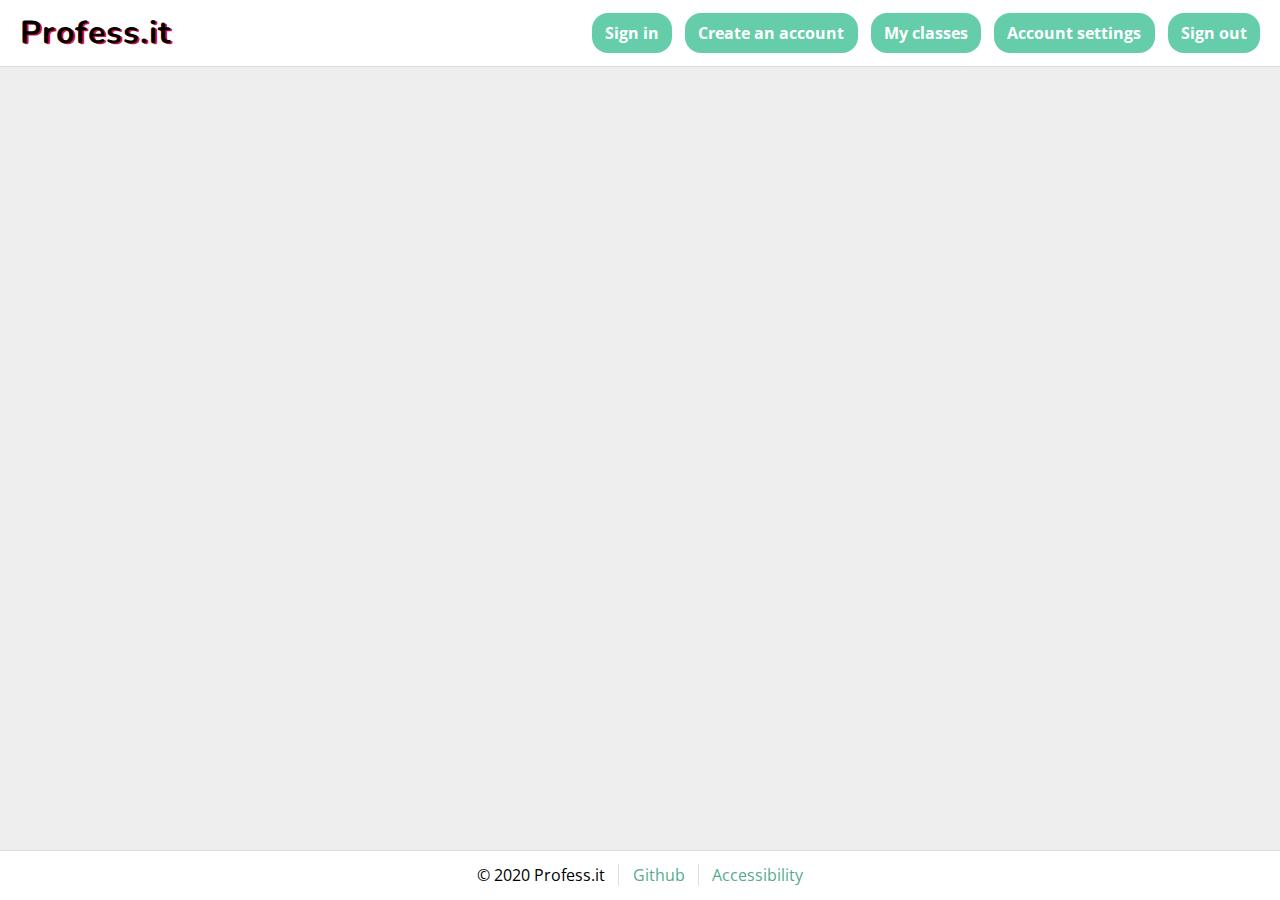
==== frontend/pages/index.html @ 6f69a9e1 "Moved index.html to pages" ====
<!DOCTYPE html>
<html>
	<head>
		<title>Profess.it</title>
		<link rel="stylesheet" href="../styles.css" />
		<script src="components/header.js"></script>
		<script src="components/footer.js"></script>
	</head>
	<body>
		<div id="wrapper">
			<header>
				<a href="index.html" id="wordmark">Profess.it</a>
				<div id="site-nav" class="links">
					<a href="#">Sign in</a><a href="#">Create an account</a><a
					href="classes.html">My classes</a><a
					href="#">Account settings</a><a href="#">Sign out</a>
				</div>
			</header>
			<main>
			</main>
			<footer>
				<span>© 2020 Profess.it</span><a
				href="https://github.com/yawsers/SDD">Github</a><a
				href="https://info.rpi.edu/statement-of-accessibility">Accessibility</a>
			</footer>
		</div>
	</body>
</html>
---- frontend/styles.css ----
@import url('https://fonts.googleapis.com/css2?family=Nunito&family=Open+Sans&display=swap');

:root {
/* general vars */
	--font-size: 1rem;
	--line-height: 1.4;
	--font-color: #000;
	--bg: #eee;
	--border-color: #ddd;
	--btn-pad-tb: calc((var(--wordmark-size) * var(--wordmark-height)
		- var(--font-size) * var(--line-height)) / 2);
	--btn-pad-rl: calc(var(--btn-pad-tb) * 1.5);
	--button-padding: var(--btn-pad-tb) var(--btn-pad-rl);
	--border-radius: var(--font-size);
	--margin: var(--hdr-pad-tb);
	--link-color: #66cdaa;
	--link-darken: #55ab8e;
	--title-size: 1.4rem;
/* accent colors */
	--card-accent-1: #ff6347;
	--card-accent-1-darken: #d5533b;
	--card-accent-2: #6495ed;
	--card-accent-2-darken: #537cc6;
	--nav-accent: #9370db;
	--nav-darken: #7b5db7;
/* header vars */
	--wordmark-size: 2rem;
	--wordmark-height: 1.25;
	--wordmark-accent: #dc143c;
	--hdr-pad-tb: var(--btn-pad-rl);
	--hdr-pad-rl: calc(var(--hdr-pad-tb) * 1.5);
	--header-padding: var(--hdr-pad-tb) var(--hdr-pad-rl);
}

* {
	box-sizing: border-box;
	max-width: 100%;
	transition: all 0.2s linear;
}

body {
	margin: 0;
	background: var(--bg);
	font-size: var(--font-size);
	line-height: var(--line-height);
	color: var(--font-color);
	font-family: 'Open Sans', sans-serif;
}

::selection {
	background: var(--font-color);
	color: #fff;
}

a {
	color: var(--link-darken);
	text-decoration: none;
}

a:hover {
	text-decoration: underline;
}

header, footer {
	background: #fff;
	padding: var(--header-padding);
}

header {
	border-bottom: 1px solid var(--border-color);
	font-weight: bold;
	margin-bottom: var(--margin);
}

header a:hover {
	text-decoration: none;
}

footer {
	border-top: 1px solid var(--border-color);
	text-align: center;
	position: absolute;
	bottom: 0;
	width: 100%;
	margin-top: var(--margin);
}

footer > * {
	padding: 0 var(--btn-pad-rl);
}

footer > *:not(:first-child) {
	border-left: 1px solid var(--border-color);
}

main {
	width: 70%;
	margin: 0 auto;
}

#wrapper {
	min-height: 100vh;
	position: relative;
}

#wordmark {
	color: #000;
	font-size: var(--wordmark-size);
	line-height: var(--wordmark-height);
	text-shadow: 2px 1px 0 var(--wordmark-accent);
	font-family: 'Nunito', sans-serif;
	letter-spacing: 1px;
}

#site-nav {
	float: right;
}

#site-nav a {
	background: var(--link-color);
}

#site-nav a:hover {
	background: var(--link-darken);
}

#site-nav, .links a:not(:first-child) {
	margin-left: var(--btn-pad-rl);
}

#class-nav {
	font-weight: bold;
	width: fit-content;
	margin: var(--margin) auto;
}

#class-nav a {
	background: var(--nav-accent);
}

#class-nav a:hover {
	background: var(--nav-darken);
}

.links a {
	border-radius: var(--border-radius);
	color: #fff;
	display: inline-block;
	padding: var(--button-padding);
}

.links a:hover {
	text-decoration: none;
}

#classes a {
	width: calc((100% - var(--margin) * 2) / 3);
	position: relative;
	height: calc(var(--btn-pad-tb) * 2 + (var(--title-size) * 3
		+ var(--font-size)) * var(--line-height));
}

#classes a div:first-child {
	font-weight: bold;
	font-size: var(--title-size);
}

#classes a div:last-child {
	position: absolute;
	bottom: var(--btn-pad-tb);
}

#classes a:nth-child(2n + 1) {
	background: var(--card-accent-1);
}

#classes a:nth-child(2n + 1):hover {
	background: var(--card-accent-1-darken);
}

#classes a:nth-child(2n) {
	background: var(--card-accent-2);
}

#classes a:nth-child(2n):hover {
	background: var(--card-accent-2-darken);
}

#classes a:nth-child(3n + 1) {
	margin-left: 0;
}

#classes a:nth-child(n + 4) {
	margin-top: var(--margin);
}
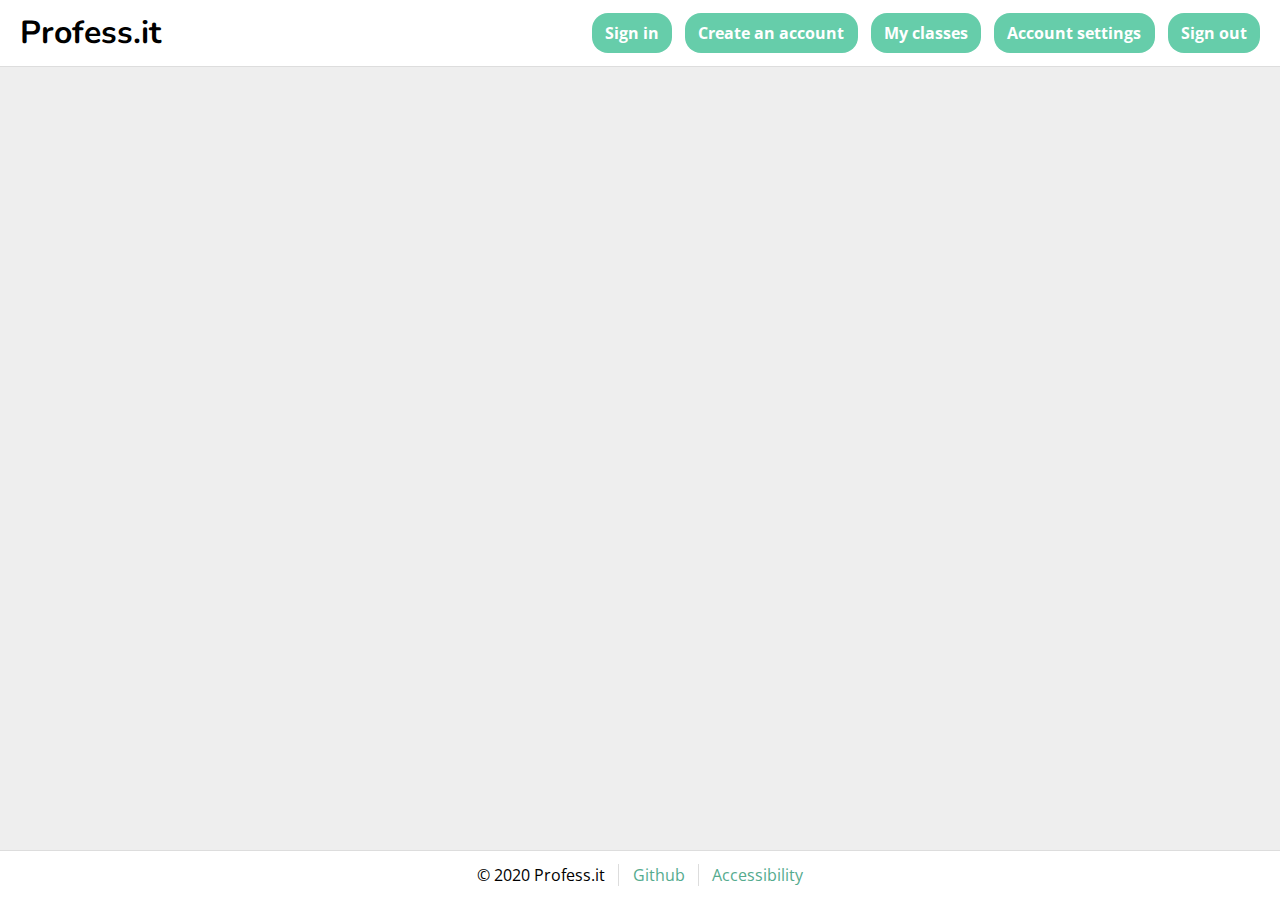
==== commit 95a0ad01: "Changed component directory for index.html" ====
--- a/frontend/pages/index.html
+++ b/frontend/pages/index.html
@@ -3,8 +3,8 @@
 	<head>
 		<title>Profess.it</title>
 		<link rel="stylesheet" href="../styles.css" />
-		<script src="components/header.js"></script>
-		<script src="components/footer.js"></script>
+		<script src="../components/header.js"></script>
+		<script src="../components/footer.js"></script>
 	</head>
 	<body>
 		<div id="wrapper">
--- a/frontend/styles.css
+++ b/frontend/styles.css
@@ -107,9 +107,7 @@
 	color: #000;
 	font-size: var(--wordmark-size);
 	line-height: var(--wordmark-height);
-	text-shadow: 2px 1px 0 var(--wordmark-accent);
 	font-family: 'Nunito', sans-serif;
-	letter-spacing: 1px;
 }
 
 #site-nav {
@@ -163,6 +161,7 @@
 #classes a div:first-child {
 	font-weight: bold;
 	font-size: var(--title-size);
+	font-family: 'Nunito', sans-serif;
 }
 
 #classes a div:last-child {
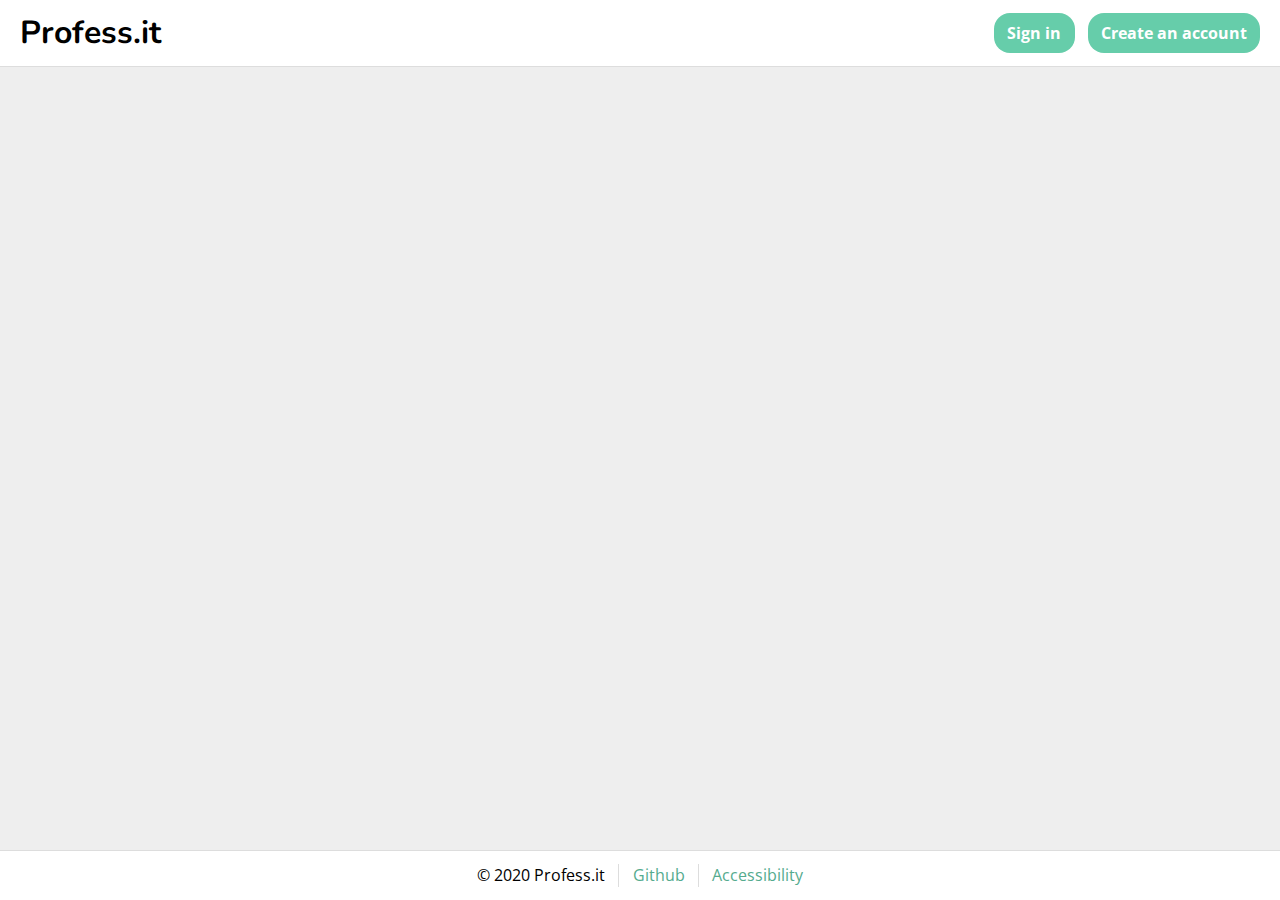
==== commit 00acda09: "header+footer components script updates for styling" ====
--- a/frontend/pages/index.html
+++ b/frontend/pages/index.html
@@ -5,24 +5,14 @@
 		<link rel="stylesheet" href="../styles.css" />
 		<script src="../components/header.js"></script>
 		<script src="../components/footer.js"></script>
+		<script src="../scripts/onload.js"></script>
 	</head>
 	<body>
 		<div id="wrapper">
-			<header>
-				<a href="index.html" id="wordmark">Profess.it</a>
-				<div id="site-nav" class="links">
-					<a href="#">Sign in</a><a href="#">Create an account</a><a
-					href="classes.html">My classes</a><a
-					href="#">Account settings</a><a href="#">Sign out</a>
-				</div>
-			</header>
+			<header-component></header-component>
 			<main>
 			</main>
-			<footer>
-				<span>© 2020 Profess.it</span><a
-				href="https://github.com/yawsers/SDD">Github</a><a
-				href="https://info.rpi.edu/statement-of-accessibility">Accessibility</a>
-			</footer>
+			<footer-component></footer-component>
 		</div>
 	</body>
 </html>
--- a/frontend/styles.css
+++ b/frontend/styles.css
@@ -26,7 +26,6 @@
 /* header vars */
 	--wordmark-size: 2rem;
 	--wordmark-height: 1.25;
-	--wordmark-accent: #dc143c;
 	--hdr-pad-tb: var(--btn-pad-rl);
 	--hdr-pad-rl: calc(var(--hdr-pad-tb) * 1.5);
 	--header-padding: var(--hdr-pad-tb) var(--hdr-pad-rl);
@@ -68,7 +67,6 @@
 
 header {
 	border-bottom: 1px solid var(--border-color);
-	font-weight: bold;
 	margin-bottom: var(--margin);
 }
 
@@ -87,10 +85,19 @@
 
 footer > * {
 	padding: 0 var(--btn-pad-rl);
+	display: inline-block;
 }
 
 footer > *:not(:first-child) {
 	border-left: 1px solid var(--border-color);
+}
+
+footer > *:first-child {
+	padding-left: 0;
+}
+
+footer > *:last-child {
+	padding-right: 0;
 }
 
 main {
@@ -108,35 +115,36 @@
 	font-size: var(--wordmark-size);
 	line-height: var(--wordmark-height);
 	font-family: 'Nunito', sans-serif;
-}
-
-#site-nav {
+	font-weight: bold;
+	display: inline-block;
+}
+
+#primary-nav {
 	float: right;
 }
 
-#site-nav a {
+#primary-nav a {
 	background: var(--link-color);
 }
 
-#site-nav a:hover {
+#primary-nav a:hover {
 	background: var(--link-darken);
 }
 
-#site-nav, .links a:not(:first-child) {
+#primary-nav, .links a:not(:first-child) {
 	margin-left: var(--btn-pad-rl);
 }
 
-#class-nav {
-	font-weight: bold;
+#secondary-nav {
 	width: fit-content;
 	margin: var(--margin) auto;
 }
 
-#class-nav a {
+#secondary-nav a {
 	background: var(--nav-accent);
 }
 
-#class-nav a:hover {
+#secondary-nav a:hover {
 	background: var(--nav-darken);
 }
 
@@ -145,6 +153,7 @@
 	color: #fff;
 	display: inline-block;
 	padding: var(--button-padding);
+	font-weight: bold;
 }
 
 .links a:hover {
@@ -156,15 +165,15 @@
 	position: relative;
 	height: calc(var(--btn-pad-tb) * 2 + (var(--title-size) * 3
 		+ var(--font-size)) * var(--line-height));
-}
-
-#classes a div:first-child {
-	font-weight: bold;
+	vertical-align: top;
+}
+
+#classes a .title {
 	font-size: var(--title-size);
 	font-family: 'Nunito', sans-serif;
 }
 
-#classes a div:last-child {
+#classes a .instructor {
 	position: absolute;
 	bottom: var(--btn-pad-tb);
 }
